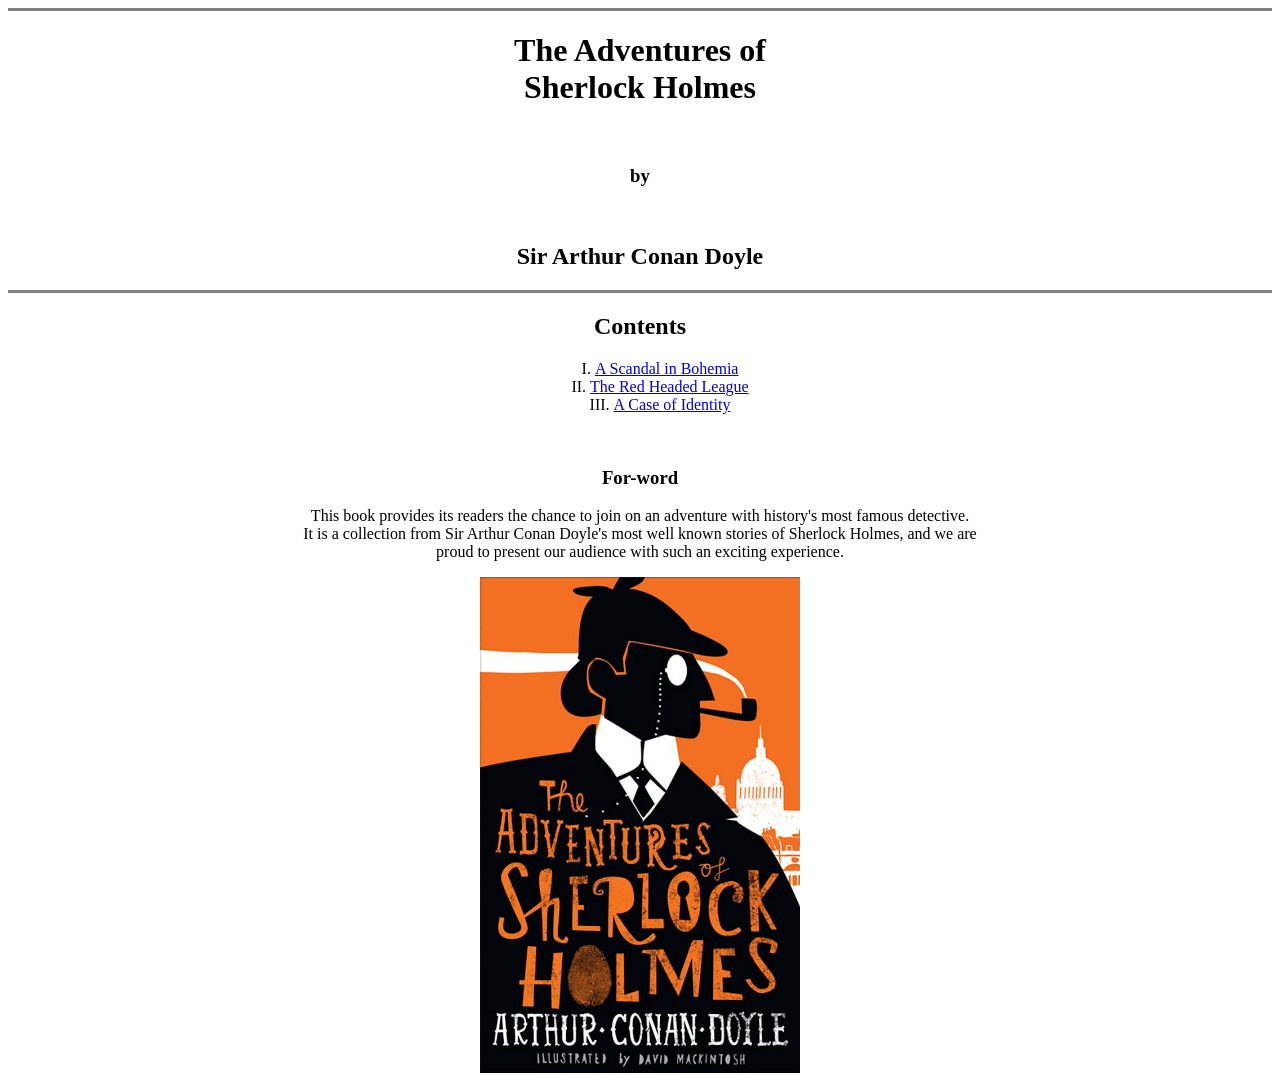
==== holmes.html @ 7448683a "Initial commit" ====
<!DOCTYPE html>
<html lang="en">

<head>
    <meta charset="UTF-8">
    <title>Sherlock Holmes</title>

    <style>

        .center {
            display: block;
            margin-left: auto;
            margin-right: auto;
        }

        li {
            text-align: center;
            list-style-position: inside;
        }
    </style>

</head>

<body>
    <hr size="3" noshade> <!-- Draws a horizontal line along the screen -->
    <center> <!-- Center tag is not often used as you may guess from it being crossed out since tags can be centered using css -->
        <h1>The Adventures of <br>Sherlock Holmes</h1> <!--line brake tag can be used inside another tag to, for example, continue from a new line -->
        <br> <!-- Line break tag, the line with this tag is left empty which allows us to create an empty space between lines-->
        <h3>by</h3>
        <br>
        <h2>Sir Arthur Conan Doyle</h2>
    </center>
    <hr size="3" noshade>

    <h2 align="center">Contents</h2>
    <ol type="I">
        <li><a href="https://en.wikipedia.org/wiki/A_Scandal_in_Bohemia">A Scandal in Bohemia</a></li>
        <li><a href="https://en.wikipedia.org/wiki/The_Red-Headed_League">The Red Headed League</a></li>
        <li><a href="https://en.wikipedia.org/wiki/A_Case_of_Identity">A Case of Identity</a></li>
    </ol>
    <br>
    <center>
        <h3>For-word</h3>
        <p>
            This book provides its readers the chance to join on an adventure with history's most famous detective. <br>
            It is a collection from Sir Arthur Conan Doyle's most well known stories of Sherlock Holmes, and we are <br>
            proud to present our audience with such an exciting experience.
        </p>
    </center>

    <img src="images/holmes_image.jpg" width="320" class="center">
</body>

</html>
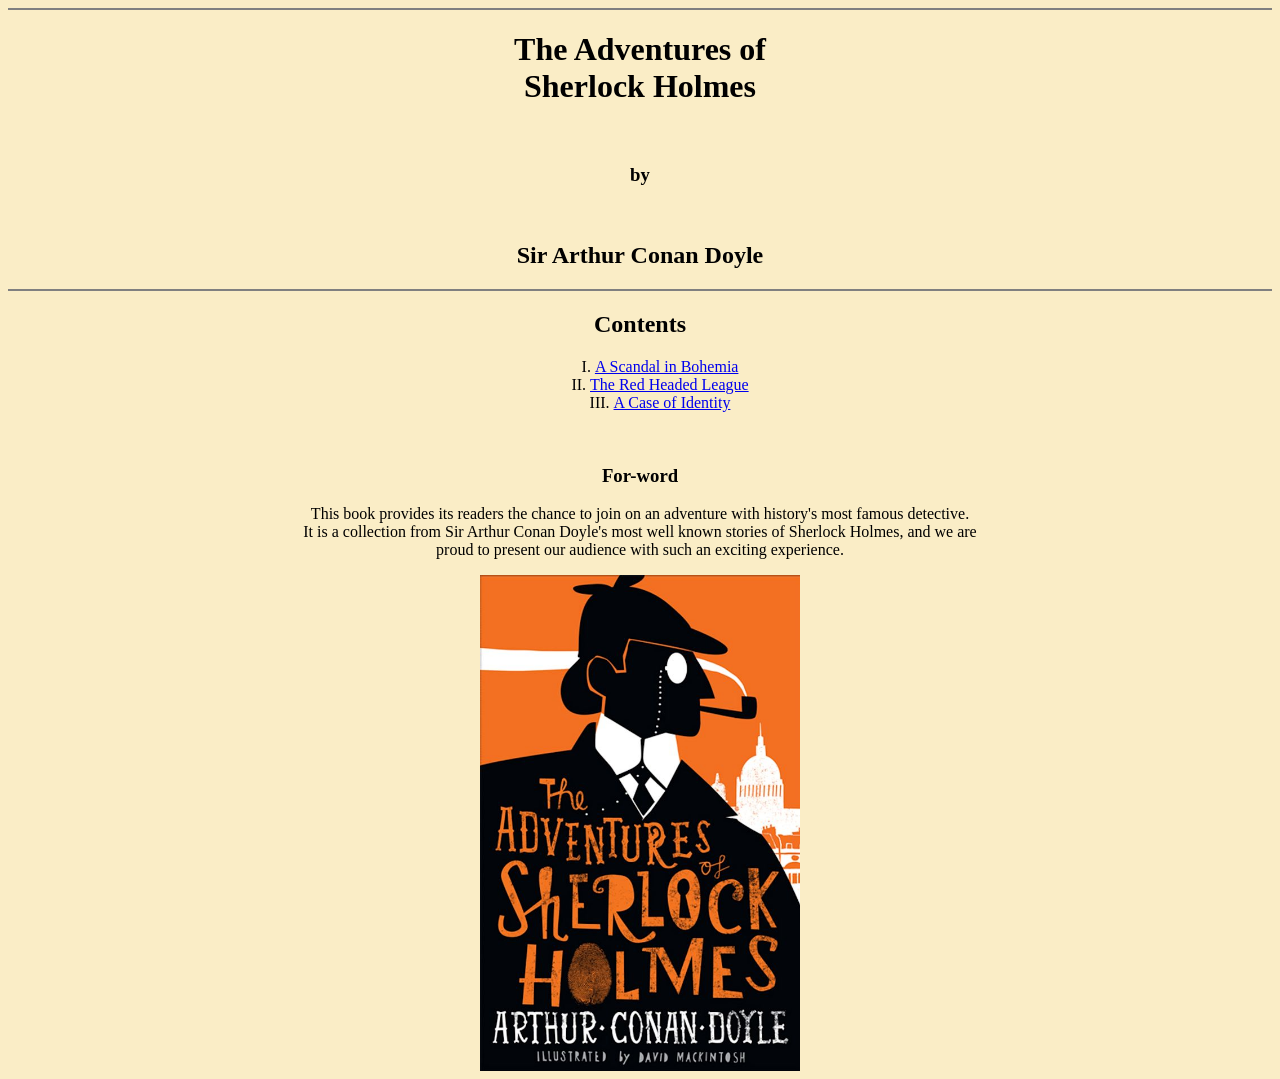
==== commit 76196201: "Will try to host this webpage" ====
--- a/holmes.html
+++ b/holmes.html
@@ -5,8 +5,19 @@
     <meta charset="UTF-8">
     <title>Sherlock Holmes</title>
 
-    <style>
-
+    <!--Instead of using css internally, I link the css template using link tag and specify its relationship via rel-->
+    <link rel="stylesheet" href="css_files/holmes-style.css">
+    <!--If I did not use css to design my webpage, I would have had to use <style> tag, or I would have needed to
+    specify each styl attribute in every distinct tag-->
+    <!--
+        <style>
+        body {
+            background-color: #FAEDC6;
+        }
+        hr {
+            background-color: #3E8E7E;
+            size: 3px;
+        }
         .center {
             display: block;
             margin-left: auto;
@@ -18,11 +29,12 @@
             list-style-position: inside;
         }
     </style>
+    -->
 
 </head>
 
 <body>
-    <hr size="3" noshade> <!-- Draws a horizontal line along the screen -->
+    <hr noshade> <!-- Draws a horizontal line along the screen -->
     <center> <!-- Center tag is not often used as you may guess from it being crossed out since tags can be centered using css -->
         <h1>The Adventures of <br>Sherlock Holmes</h1> <!--line brake tag can be used inside another tag to, for example, continue from a new line -->
         <br> <!-- Line break tag, the line with this tag is left empty which allows us to create an empty space between lines-->
@@ -30,7 +42,7 @@
         <br>
         <h2>Sir Arthur Conan Doyle</h2>
     </center>
-    <hr size="3" noshade>
+    <hr noshade>
 
     <h2 align="center">Contents</h2>
     <ol type="I">
@@ -39,6 +51,7 @@
         <li><a href="https://en.wikipedia.org/wiki/A_Case_of_Identity">A Case of Identity</a></li>
     </ol>
     <br>
+    <!--<hr class="dotted">-->
     <center>
         <h3>For-word</h3>
         <p>
--- a/css_files/holmes-style.css
+++ b/css_files/holmes-style.css
@@ -0,0 +1,42 @@
+body {
+    background-color: #FAEDC6;
+}
+a:hover{ /*:hover is a pseudo class */
+    color: gold;
+    /*
+    When the mouse is over the link, the color of it should change to gold
+    */
+}
+
+hr :not(.dotted) {
+    /* :not() command allows you to exclude the specified class, id or tag from implementing the css.
+    In this case, all <hr> tags that do not have class="dotted" attribute will implement the below specified
+    attributes
+    */
+    background-color: #3E8E7E;
+    height: 2px;
+}
+.center {
+    display: block;
+    margin-left: auto;
+    margin-right: auto;
+}
+
+li {
+    text-align: center;
+    list-style-position: inside;
+}
+
+.dotted {
+    border-style: none;
+    border-top-style: dotted;
+    border-width: 5px;
+    border-color: #3E8E7E;
+    width: 5%;
+
+    /*
+    size: or height attributes do not work in adjusting the size of the dots. In order to change the size of the dots,
+    I needed to use border-width since I collapsed the dimensions of the horizontal line, hr, to 1d when I used
+    border-style: none and border-top-style: dotted, which in turn left me only with width attribute
+    */
+}
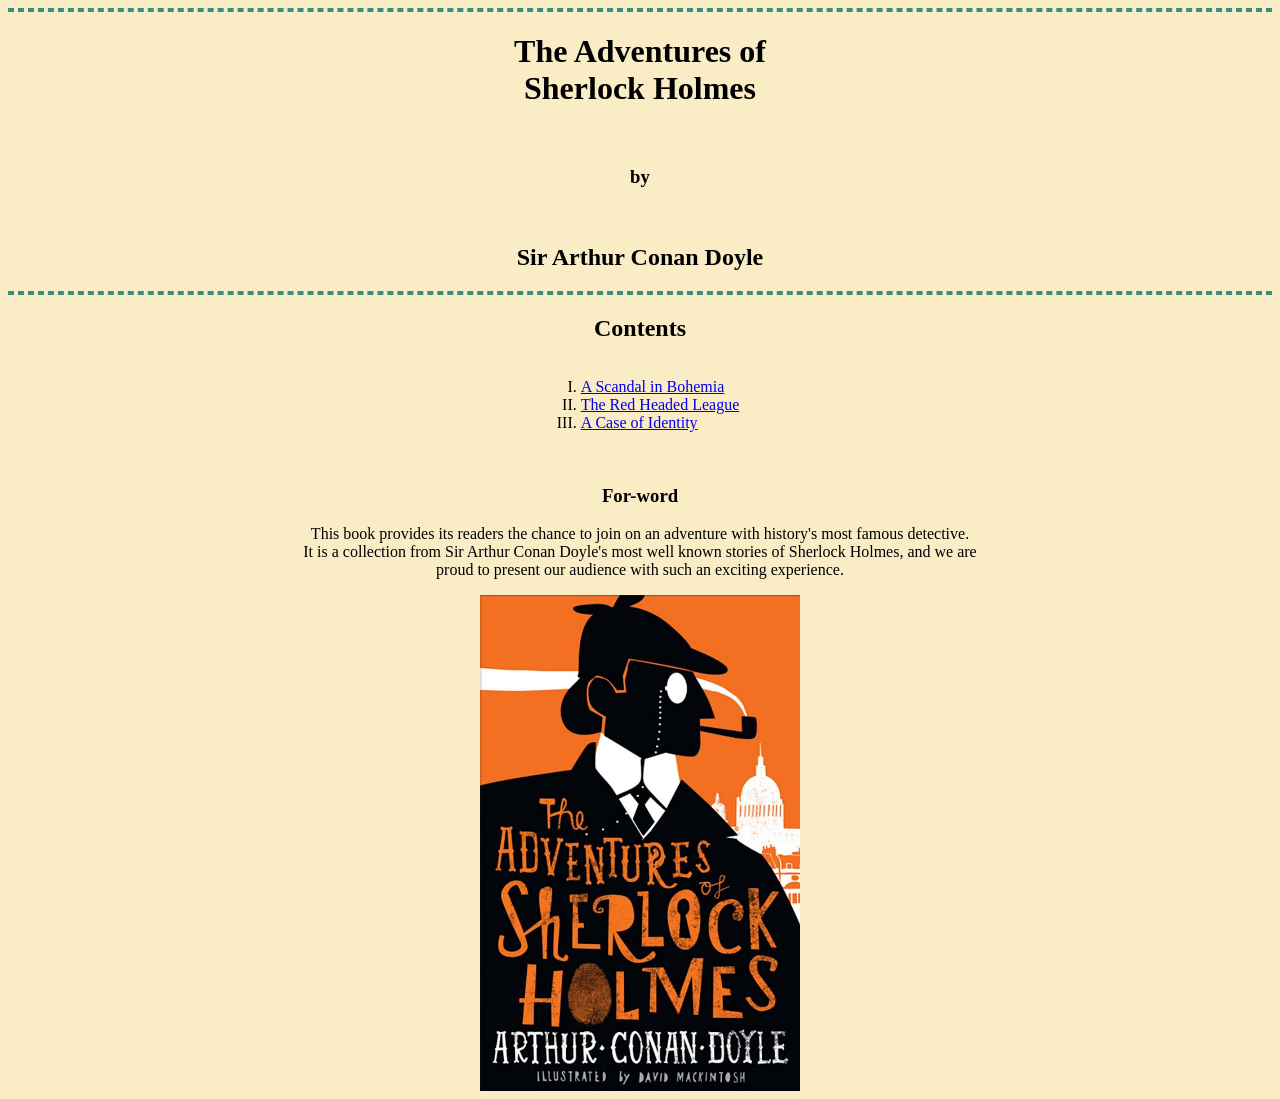
==== commit f6599bae: "centering div content" ====
--- a/holmes.html
+++ b/holmes.html
@@ -34,7 +34,7 @@
 </head>
 
 <body>
-    <hr noshade> <!-- Draws a horizontal line along the screen -->
+    <hr> <!-- Draws a horizontal line along the screen -->
     <center> <!-- Center tag is not often used as you may guess from it being crossed out since tags can be centered using css -->
         <h1>The Adventures of <br>Sherlock Holmes</h1> <!--line brake tag can be used inside another tag to, for example, continue from a new line -->
         <br> <!-- Line break tag, the line with this tag is left empty which allows us to create an empty space between lines-->
@@ -42,14 +42,16 @@
         <br>
         <h2>Sir Arthur Conan Doyle</h2>
     </center>
-    <hr noshade>
+    <hr>
 
     <h2 align="center">Contents</h2>
-    <ol type="I">
-        <li><a href="https://en.wikipedia.org/wiki/A_Scandal_in_Bohemia">A Scandal in Bohemia</a></li>
-        <li><a href="https://en.wikipedia.org/wiki/The_Red-Headed_League">The Red Headed League</a></li>
-        <li><a href="https://en.wikipedia.org/wiki/A_Case_of_Identity">A Case of Identity</a></li>
-    </ol>
+    <div class="center">
+        <ol type="I">
+            <li><a href="https://en.wikipedia.org/wiki/A_Scandal_in_Bohemia">A Scandal in Bohemia</a></li>
+            <li><a href="https://en.wikipedia.org/wiki/The_Red-Headed_League">The Red Headed League</a></li>
+            <li><a href="https://en.wikipedia.org/wiki/A_Case_of_Identity">A Case of Identity</a></li>
+        </ol>
+    </div>
     <br>
     <!--<hr class="dotted">-->
     <center>
--- a/css_files/holmes-style.css
+++ b/css_files/holmes-style.css
@@ -8,13 +8,13 @@
     */
 }
 
-hr :not(.dotted) {
+hr:not(.dotted) {
     /* :not() command allows you to exclude the specified class, id or tag from implementing the css.
     In this case, all <hr> tags that do not have class="dotted" attribute will implement the below specified
     attributes
     */
-    background-color: #3E8E7E;
-    height: 2px;
+    border: 2px dashed #3E8E7E;
+    /* for info: https://www.w3schools.com/howto/tryit.asp?filename=tryhow_css_style_hr */
 }
 .center {
     display: block;
@@ -22,9 +22,9 @@
     margin-right: auto;
 }
 
-li {
-    text-align: center;
-    list-style-position: inside;
+div.center {
+    display: flex;
+    justify-content: center;
 }
 
 .dotted {
